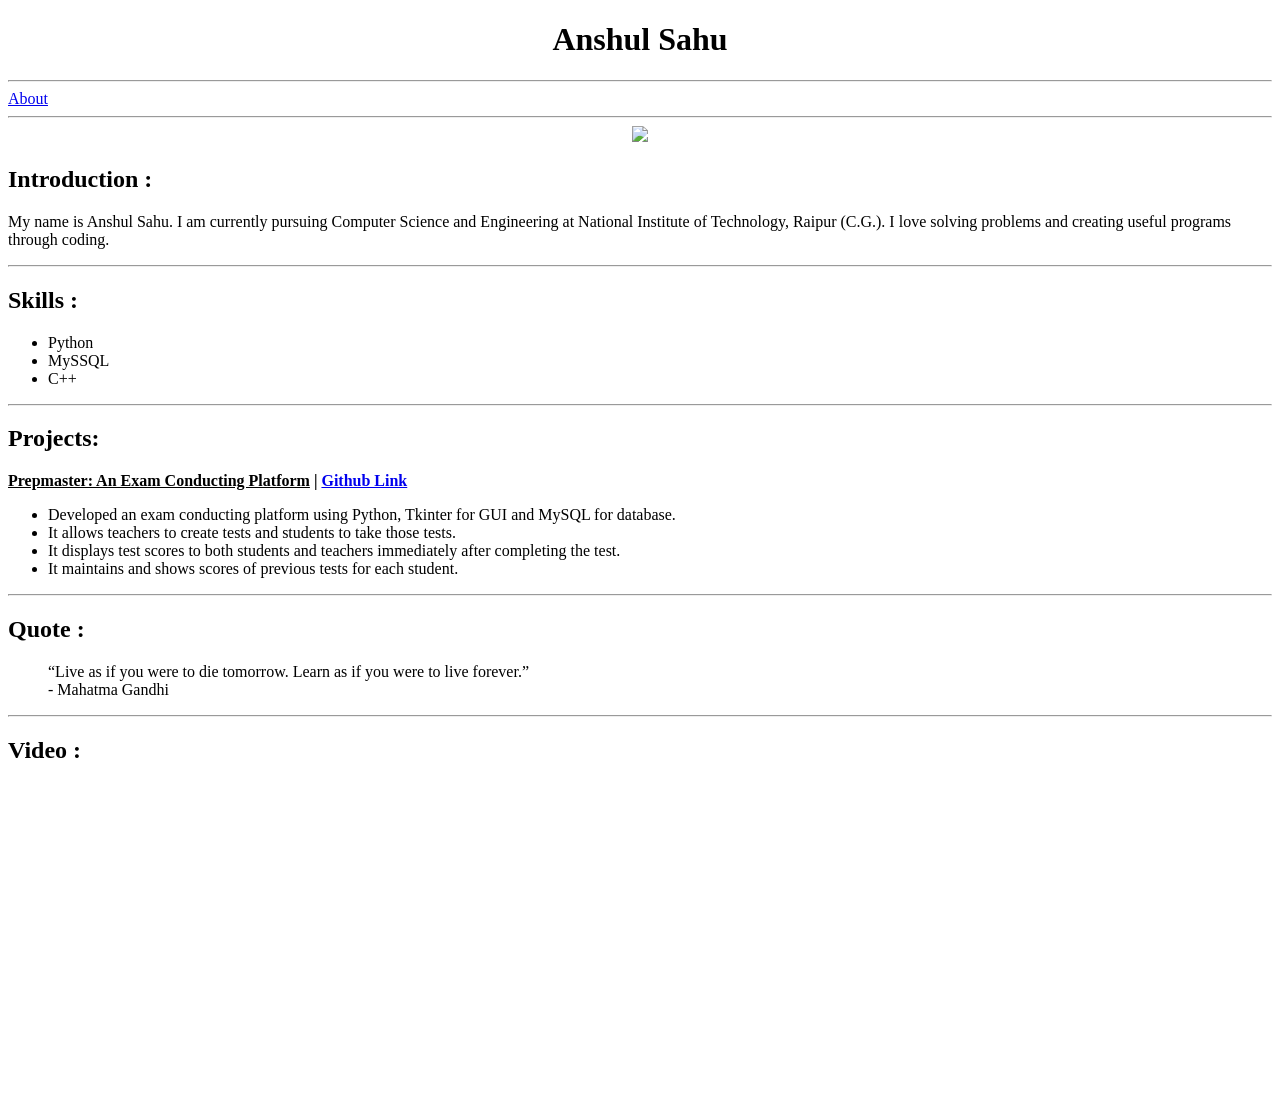
==== Day 1/index.html @ f524d3d8 "Add files via upload" ====
<!DOCTYPE html>
<html lang="en">
<head>
    <meta charset="UTF-8">
    <meta name="viewport" content="width=device-width, initial-scale=1.0">
    <title>Portfolio</title>
</head>
<body>
    <header>
        <h1><center>Anshul Sahu</center></h1>
        <hr>
    </header>
    <main>
        <nav>
            <a href="/about.html">About</a>
        </nav>
        <hr>
        <section align="center">
            <img src="/profile_pic.jpg" height="200" >
        </section>
        <section>
            <h2>Introduction : </h2>
            <p>
                My name is Anshul Sahu. I am currently pursuing Computer Science and Engineering at National Institute of Technology, Raipur (C.G.). I love solving problems and creating useful programs through coding.
            </p>
            </h3>
        </section>
        <hr>
        <section>
            <h2>Skills : </h2>
            <ul>
                <li>Python</li>
                <li>MySSQL</li>
                <li>C++</li>
            </ul>
        </section>
        <hr>
        <section>
            <h2>Projects:</h2>
            <article>
                <b><u>Prepmaster: An Exam Conducting Platform</u> | <a href="https://github.com/AnshulSahu1729/PrepMaster--The-Ultimate-Exam-Conducting-Platform">Github Link</a></b>
                <br>
                <ul>
                    <li>Developed an exam conducting platform using Python, Tkinter for GUI and MySQL for database.</li>
                    <li> It allows teachers to create tests and students to take those tests.</li>
                    <li>It displays test scores to both students and teachers immediately after completing the test.</li>
                    <li>It maintains and shows scores of previous tests for each student.</li>
                </ul>
            </article>
        </section>
        <hr>
        <section>
            <h2>Quote : </h2>
            <blockquote cite="https://www.goodreads.com/">“Live as if you were to die tomorrow. Learn as if you were to live forever.” <br> - Mahatma Gandhi</blockquote>
        </section>
        <hr>
        <section>
            <h2>Video : </h2>
            <iframe width="560" height="315" src="https://www.youtube.com/embed/HcOc7P5BMi4?si=cNx2wcdJwbhiOOfU" title="YouTube video player" frameborder="0" allow="accelerometer; autoplay; clipboard-write; encrypted-media; gyroscope; picture-in-picture; web-share" referrerpolicy="strict-origin-when-cross-origin" allowfullscreen></iframe>
        </section>
    </main>
    
</body>
</html>
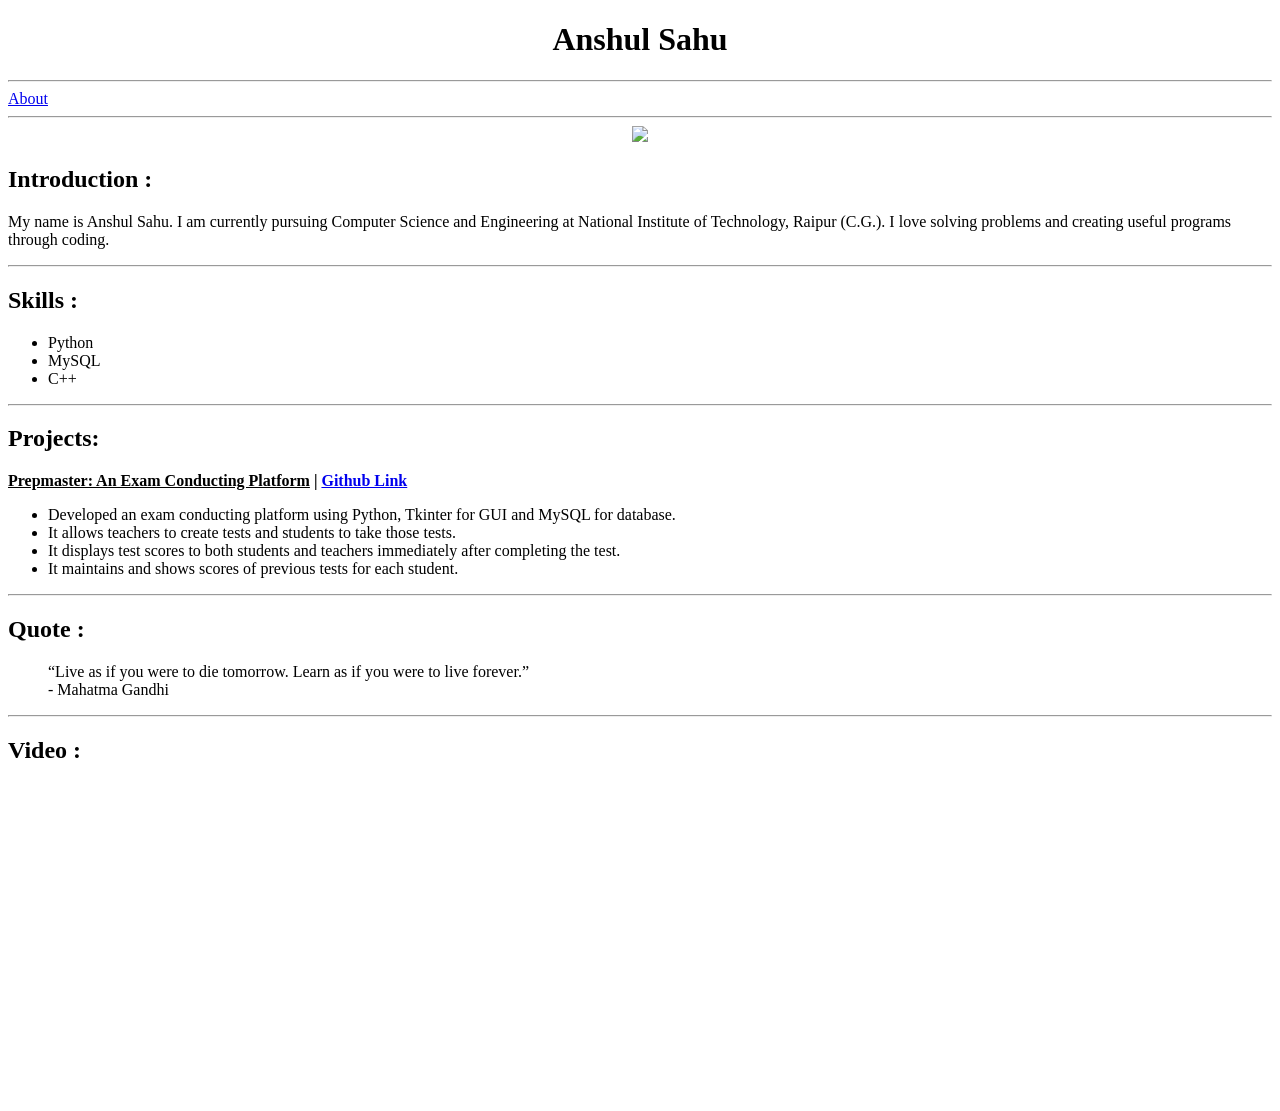
==== commit 78f09b8f: "Update index.html" ====
--- a/Day 1/index.html
+++ b/Day 1/index.html
@@ -30,7 +30,7 @@
             <h2>Skills : </h2>
             <ul>
                 <li>Python</li>
-                <li>MySSQL</li>
+                <li>MySQL</li>
                 <li>C++</li>
             </ul>
         </section>
@@ -61,4 +61,5 @@
     </main>
     
 </body>
-</html>+
+</html>
